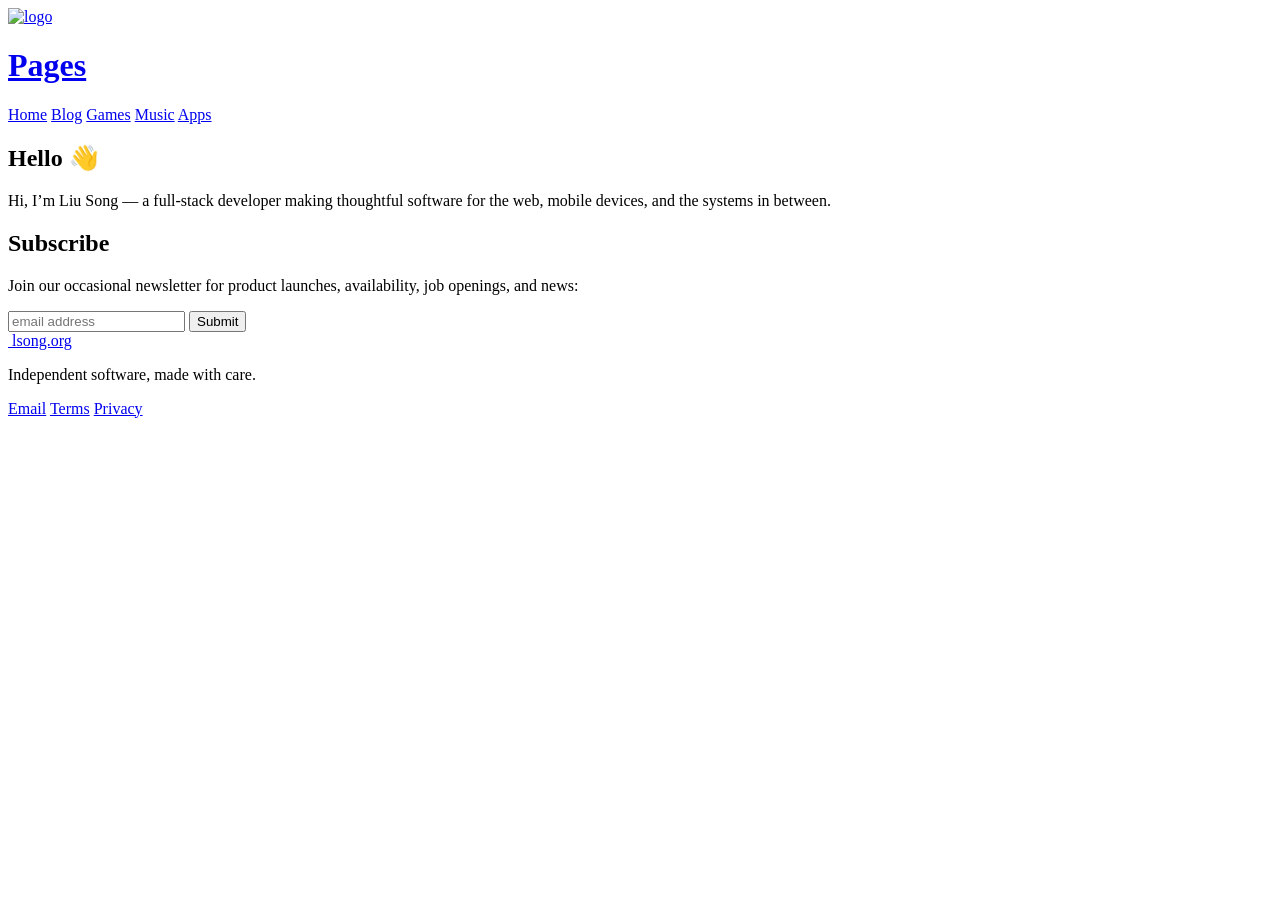
==== index.html @ 7374c9f0 "Initial commit" ====
<!DOCTYPE html>
<html lang="en">

<head>
  <title>Lsong’s Pages</title>
  <meta charset="utf-8">
  <meta name="viewport" content="width=device-width, initial-scale=1.0, maximum-scale=1.0, user-scalable=no" />
  <meta name="description" content="homepage, blog, music and etc.">
  <meta name="author" content="Lsong">
  <meta name="theme-color" content="#ffffff">
  <meta name="mobile-web-app-capable" content="yes">
  <meta name="apple-mobile-web-app-capable" content="yes">
  <meta name="apple-mobile-web-app-title" content="Lsong’s Web">
  <meta name="apple-mobile-web-app-status-bar-style" content="default">
  <meta name="twitter:card" content="summary">
  <meta name="twitter:creator" content="@lsongdev">
  <link rel="manifest" href="manifest.json">
  <link rel="icon" type="image/svg+xml" href="https://lsong.org/icon.svg">
  <link rel="apple-touch-icon" sizes="128x128" type="image/png" href="https://lsong.org/icon-x128.png">
  <link rel="apple-touch-icon" sizes="512x512" type="image/png" href="https://lsong.org/icon-x512.png">
  <link rel="stylesheet" href="index.css">
  <script type="module" src="index.js"></script>
</head>

<body>
  <header class="navbar">
    <a href="/" class="navbar-brand">
      <img src="https://lsong.org/assets/web/icon.png?v=2" alt="logo" class="navbar-brand-mark"
        referrerpolicy="no-referrer" />
      <h1 prefix="Lsong’s " class="title">Pages</h1>
    </a>
    <nav class="nav nav-bar">
      <a href="//lsong.org">Home</a>
      <a href="//lsong.org/posts">Blog</a>
      <a href="//lsong.org/games">Games</a>
      <a href="//lsong.org/music">Music</a>
      <a href="//lsong.org/start">Apps</a>
    </nav>
  </header>
  <main class="content">

    <section id="hello" class="site-hero">
      <h2 class="site-hero-title">Hello 👋</h2>
      <p class="site-hero-copy">
        Hi, I’m Liu Song — a full-stack developer making thoughtful software for the web, mobile devices, and the
        systems in between.
      </p>
    </section>

    <section id="app"></section>

    <section id="subscribe" class="subscribe">
      <h2>Subscribe</h2>
      <p>Join our occasional newsletter for product launches, availability, job openings, and news:</p>
      <form action="https://formspree.io/hi@lsong.org" method="post" class="input-group width-full">
        <input class="input" type="email" id="email" name="email" required placeholder="email address">
        <button class="button" type="submit">Submit</button>
      </form>
    </section>
  </main>
  <footer class="site-footer footer">
    <a class="navbar-brand" href="/">
      <img class="navbar-brand-mark" src="https://lsong.org/assets/web/icon.png" alt="" aria-hidden="true">
      <span>lsong.org</span>
    </a>
    <p>Independent software, made with care.</p>
    <nav aria-label="Footer navigation">
      <a href="mailto:hi@lsong.org">Email</a>
      <a href="https://lsong.org/terms.html">Terms</a>
      <a href="https://lsong.org/privacy.html">Privacy</a>
    </nav>
  </footer>
</body>

</html>
---- index.css ----
@import url(https://lsong.org/css/stylesheet.css);
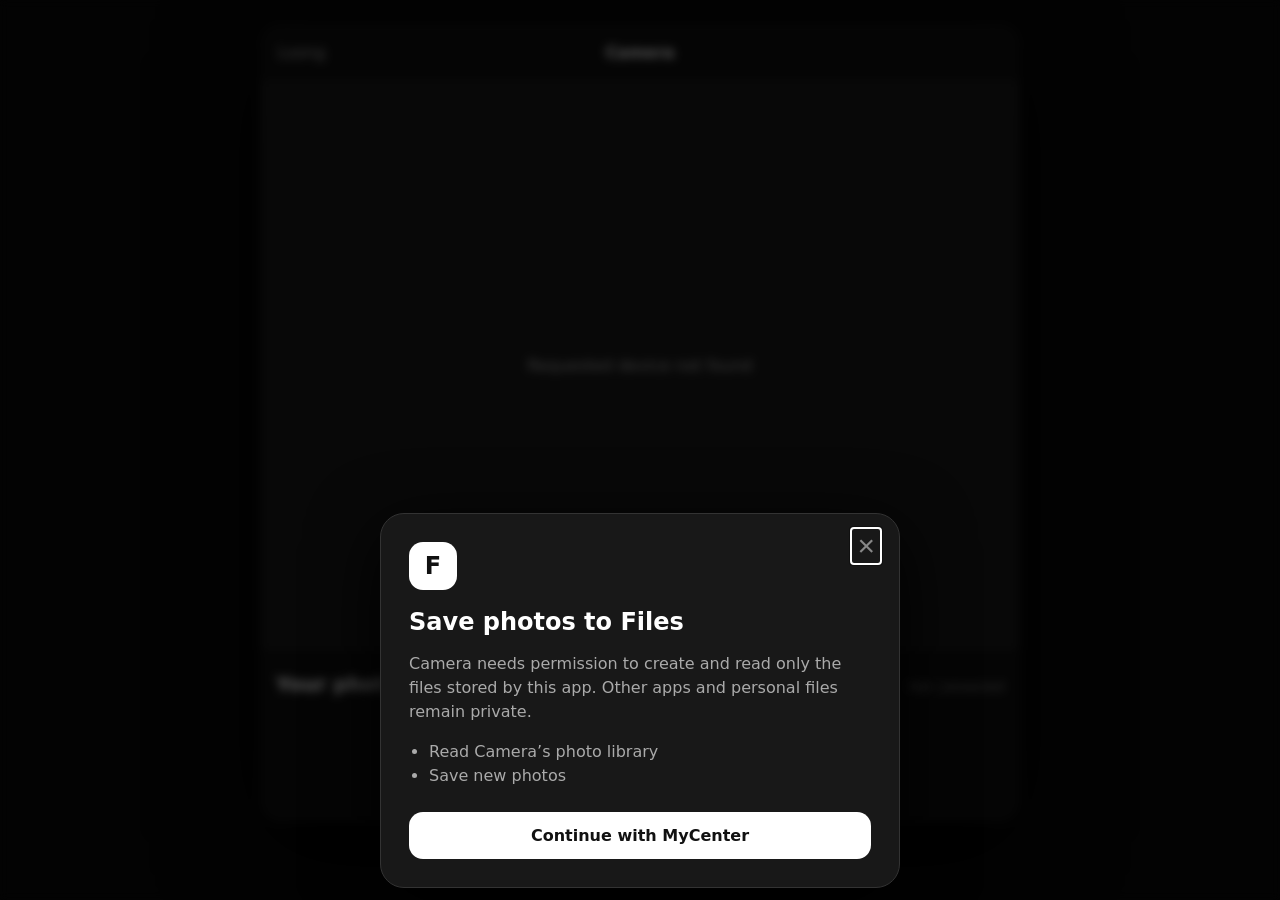
==== commit 08304ee8: "feat: save photos with Files OAuth" ====
--- a/index.html
+++ b/index.html
@@ -1,75 +1,45 @@
-<!DOCTYPE html>
+<!doctype html>
 <html lang="en">
-
 <head>
-  <title>Lsong’s Pages</title>
   <meta charset="utf-8">
-  <meta name="viewport" content="width=device-width, initial-scale=1.0, maximum-scale=1.0, user-scalable=no" />
-  <meta name="description" content="homepage, blog, music and etc.">
-  <meta name="author" content="Lsong">
-  <meta name="theme-color" content="#ffffff">
-  <meta name="mobile-web-app-capable" content="yes">
-  <meta name="apple-mobile-web-app-capable" content="yes">
-  <meta name="apple-mobile-web-app-title" content="Lsong’s Web">
-  <meta name="apple-mobile-web-app-status-bar-style" content="default">
-  <meta name="twitter:card" content="summary">
-  <meta name="twitter:creator" content="@lsongdev">
+  <meta name="viewport" content="width=device-width,initial-scale=1,viewport-fit=cover">
+  <meta name="theme-color" content="#090909">
+  <meta name="description" content="A private camera powered by user-authorized Files storage.">
+  <title>Camera</title>
   <link rel="manifest" href="manifest.json">
-  <link rel="icon" type="image/svg+xml" href="https://lsong.org/icon.svg">
-  <link rel="apple-touch-icon" sizes="128x128" type="image/png" href="https://lsong.org/icon-x128.png">
-  <link rel="apple-touch-icon" sizes="512x512" type="image/png" href="https://lsong.org/icon-x512.png">
+  <link rel="icon" href="https://lsong.org/icon.svg" type="image/svg+xml">
   <link rel="stylesheet" href="index.css">
   <script type="module" src="index.js"></script>
 </head>
-
 <body>
-  <header class="navbar">
-    <a href="/" class="navbar-brand">
-      <img src="https://lsong.org/assets/web/icon.png?v=2" alt="logo" class="navbar-brand-mark"
-        referrerpolicy="no-referrer" />
-      <h1 prefix="Lsong’s " class="title">Pages</h1>
-    </a>
-    <nav class="nav nav-bar">
-      <a href="//lsong.org">Home</a>
-      <a href="//lsong.org/posts">Blog</a>
-      <a href="//lsong.org/games">Games</a>
-      <a href="//lsong.org/music">Music</a>
-      <a href="//lsong.org/start">Apps</a>
-    </nav>
-  </header>
-  <main class="content">
-
-    <section id="hello" class="site-hero">
-      <h2 class="site-hero-title">Hello 👋</h2>
-      <p class="site-hero-copy">
-        Hi, I’m Liu Song — a full-stack developer making thoughtful software for the web, mobile devices, and the
-        systems in between.
-      </p>
+  <main class="camera-app">
+    <header class="topbar">
+      <a href="https://lsong.org" aria-label="Lsong home">Lsong</a>
+      <strong>Camera</strong>
+      <button id="account-button" class="text-button" type="button" hidden>Disconnect</button>
+    </header>
+    <section class="viewfinder" aria-label="Camera preview">
+      <video id="preview" autoplay muted playsinline></video>
+      <div id="camera-message" class="camera-message">Starting camera…</div>
+      <button id="shutter" class="shutter" type="button" aria-label="Take photo" disabled><span></span></button>
     </section>
-
-    <section id="app"></section>
-
-    <section id="subscribe" class="subscribe">
-      <h2>Subscribe</h2>
-      <p>Join our occasional newsletter for product launches, availability, job openings, and news:</p>
-      <form action="https://formspree.io/hi@lsong.org" method="post" class="input-group width-full">
-        <input class="input" type="email" id="email" name="email" required placeholder="email address">
-        <button class="button" type="submit">Submit</button>
-      </form>
+    <section class="library" aria-labelledby="library-title">
+      <div class="section-heading">
+        <h1 id="library-title">Your photos</h1>
+        <span id="storage-status">Not connected</span>
+      </div>
+      <div id="photos" class="photo-grid" aria-live="polite"></div>
     </section>
   </main>
-  <footer class="site-footer footer">
-    <a class="navbar-brand" href="/">
-      <img class="navbar-brand-mark" src="https://lsong.org/assets/web/icon.png" alt="" aria-hidden="true">
-      <span>lsong.org</span>
-    </a>
-    <p>Independent software, made with care.</p>
-    <nav aria-label="Footer navigation">
-      <a href="mailto:hi@lsong.org">Email</a>
-      <a href="https://lsong.org/terms.html">Terms</a>
-      <a href="https://lsong.org/privacy.html">Privacy</a>
-    </nav>
-  </footer>
+  <dialog id="authorization" class="authorization-sheet">
+    <form method="dialog"><button class="close-button" value="cancel" aria-label="Close">×</button></form>
+    <span class="files-mark" aria-hidden="true">F</span>
+    <h2>Save photos to Files</h2>
+    <p>Camera needs permission to create and read only the files stored by this app. Other apps and personal files remain private.</p>
+    <ul><li>Read Camera’s photo library</li><li>Save new photos</li></ul>
+    <button id="authorize-button" class="primary-button" type="button">Continue with MyCenter</button>
+  </dialog>
+  <div id="toast" class="toast" role="status" aria-live="polite" hidden></div>
+  <canvas id="capture" hidden></canvas>
 </body>
-
-</html>+</html>
--- a/index.css
+++ b/index.css
@@ -1 +1,33 @@
 @import url(https://lsong.org/css/stylesheet.css);
+:root { color-scheme: dark; background: #090909; }
+* { box-sizing: border-box; }
+body { margin: 0; background: #090909; color: #f5f5f5; font-family: system-ui, sans-serif; }
+button, a { -webkit-tap-highlight-color: transparent; }
+.camera-app { min-height: 100dvh; max-width: 760px; margin: auto; background: #101010; }
+.topbar { height: 56px; padding: 0 18px; display: grid; grid-template-columns: 1fr auto 1fr; align-items: center; }
+.topbar a, .text-button { color: #aaa; background: none; border: 0; font: inherit; text-decoration: none; }
+.text-button { justify-self: end; cursor: pointer; }
+.viewfinder { position: relative; aspect-ratio: 3 / 4; overflow: hidden; background: #181818; }
+#preview { width: 100%; height: 100%; object-fit: cover; }
+.camera-message { position: absolute; inset: 0; display: grid; place-items: center; color: #aaa; padding: 32px; text-align: center; }
+.shutter { position: absolute; left: 50%; bottom: 24px; translate: -50%; width: 72px; height: 72px; padding: 5px; border-radius: 50%; border: 3px solid white; background: rgb(0 0 0 / 35%); cursor: pointer; }
+.shutter span { display: block; width: 100%; height: 100%; border-radius: 50%; background: white; transition: scale .12s; }
+.shutter:active span { scale: .86; }
+.shutter:disabled { opacity: .4; cursor: wait; }
+.library { padding: 22px 16px max(30px, env(safe-area-inset-bottom)); }
+.section-heading { display: flex; align-items: baseline; justify-content: space-between; gap: 16px; }
+.section-heading h1 { margin: 0 0 16px; font-size: 20px; }
+.section-heading span { color: #888; font-size: 13px; }
+.photo-grid { display: grid; grid-template-columns: repeat(3, 1fr); gap: 3px; min-height: 80px; }
+.photo-grid img { display: block; width: 100%; aspect-ratio: 1; object-fit: cover; background: #222; }
+.empty { grid-column: 1 / -1; padding: 28px 0; color: #777; text-align: center; }
+.authorization-sheet { width: min(100% - 24px, 520px); margin: auto auto 12px; padding: 28px; border: 1px solid #333; border-radius: 24px; background: #181818; color: white; box-shadow: 0 18px 70px #000; }
+.authorization-sheet::backdrop { background: rgb(0 0 0 / 65%); backdrop-filter: blur(5px); }
+.authorization-sheet h2 { margin: 18px 0 8px; }
+.authorization-sheet p, .authorization-sheet li { color: #aaa; line-height: 1.5; }
+.authorization-sheet ul { padding-left: 20px; margin-bottom: 24px; }
+.files-mark { display: grid; place-items: center; width: 48px; height: 48px; border-radius: 14px; background: #fff; color: #111; font-size: 24px; font-weight: 750; }
+.close-button { position: absolute; right: 18px; top: 14px; border: 0; background: none; color: #888; font-size: 30px; cursor: pointer; }
+.primary-button { width: 100%; border: 0; border-radius: 14px; padding: 14px 18px; background: #fff; color: #111; font: inherit; font-weight: 700; cursor: pointer; }
+.toast { position: fixed; z-index: 10; left: 50%; bottom: 24px; translate: -50%; max-width: calc(100% - 32px); padding: 11px 16px; border-radius: 999px; background: #fff; color: #111; box-shadow: 0 8px 30px #000; text-align: center; }
+@media (min-width: 760px) { .camera-app { margin-block: 24px; min-height: auto; border-radius: 20px; overflow: hidden; box-shadow: 0 24px 100px #000; } .viewfinder { aspect-ratio: 4 / 3; } }
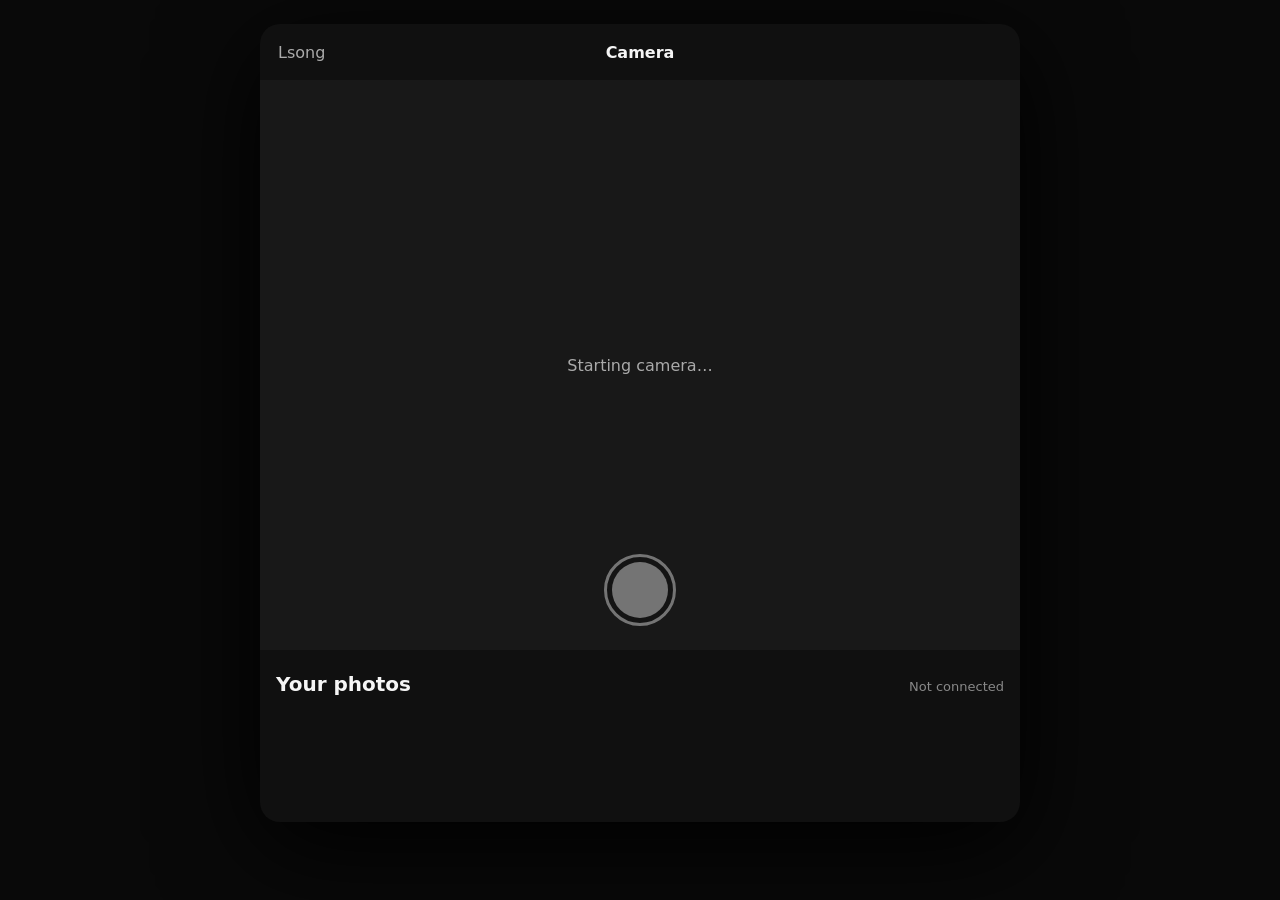
==== commit 8c160b1c: "refactor: use shared OAuth and dialog modules" ====
--- a/index.html
+++ b/index.html
@@ -8,6 +8,7 @@
   <title>Camera</title>
   <link rel="manifest" href="manifest.json">
   <link rel="icon" href="https://lsong.org/icon.svg" type="image/svg+xml">
+  <link rel="stylesheet" href="https://lsong.org/stylesheets/dialog.css">
   <link rel="stylesheet" href="index.css">
   <script type="module" src="index.js"></script>
 </head>
@@ -31,13 +32,15 @@
       <div id="photos" class="photo-grid" aria-live="polite"></div>
     </section>
   </main>
-  <dialog id="authorization" class="authorization-sheet">
-    <form method="dialog"><button class="close-button" value="cancel" aria-label="Close">×</button></form>
-    <span class="files-mark" aria-hidden="true">F</span>
-    <h2>Save photos to Files</h2>
-    <p>Camera needs permission to create and read only the files stored by this app. Other apps and personal files remain private.</p>
-    <ul><li>Read Camera’s photo library</li><li>Save new photos</li></ul>
-    <button id="authorize-button" class="primary-button" type="button">Continue with MyCenter</button>
+  <dialog id="authorization" class="dialog dialog-bottom authorization-sheet">
+    <button class="dialog-close" type="button" data-dialog-close aria-label="Close">×</button>
+    <div class="dialog-body">
+      <span class="files-mark" aria-hidden="true">F</span>
+      <h2>Save photos to Files</h2>
+      <p>Camera needs permission to create and read only the files stored by this app. Other apps and personal files remain private.</p>
+      <ul><li>Read Camera’s photo library</li><li>Save new photos</li></ul>
+      <button id="authorize-button" class="primary-button" type="button">Continue with MyCenter</button>
+    </div>
   </dialog>
   <div id="toast" class="toast" role="status" aria-live="polite" hidden></div>
   <canvas id="capture" hidden></canvas>
--- a/index.css
+++ b/index.css
@@ -21,13 +21,13 @@
 .photo-grid { display: grid; grid-template-columns: repeat(3, 1fr); gap: 3px; min-height: 80px; }
 .photo-grid img { display: block; width: 100%; aspect-ratio: 1; object-fit: cover; background: #222; }
 .empty { grid-column: 1 / -1; padding: 28px 0; color: #777; text-align: center; }
-.authorization-sheet { width: min(100% - 24px, 520px); margin: auto auto 12px; padding: 28px; border: 1px solid #333; border-radius: 24px; background: #181818; color: white; box-shadow: 0 18px 70px #000; }
+.authorization-sheet { --dialog-width: 520px; --dialog-padding: 28px; margin-bottom: 12px; border-color: #333; border-radius: 24px; background: #181818; color: white; box-shadow: 0 18px 70px #000; }
 .authorization-sheet::backdrop { background: rgb(0 0 0 / 65%); backdrop-filter: blur(5px); }
 .authorization-sheet h2 { margin: 18px 0 8px; }
 .authorization-sheet p, .authorization-sheet li { color: #aaa; line-height: 1.5; }
 .authorization-sheet ul { padding-left: 20px; margin-bottom: 24px; }
 .files-mark { display: grid; place-items: center; width: 48px; height: 48px; border-radius: 14px; background: #fff; color: #111; font-size: 24px; font-weight: 750; }
-.close-button { position: absolute; right: 18px; top: 14px; border: 0; background: none; color: #888; font-size: 30px; cursor: pointer; }
+.authorization-sheet .dialog-close { color: #888; }
 .primary-button { width: 100%; border: 0; border-radius: 14px; padding: 14px 18px; background: #fff; color: #111; font: inherit; font-weight: 700; cursor: pointer; }
 .toast { position: fixed; z-index: 10; left: 50%; bottom: 24px; translate: -50%; max-width: calc(100% - 32px); padding: 11px 16px; border-radius: 999px; background: #fff; color: #111; box-shadow: 0 8px 30px #000; text-align: center; }
 @media (min-width: 760px) { .camera-app { margin-block: 24px; min-height: auto; border-radius: 20px; overflow: hidden; box-shadow: 0 24px 100px #000; } .viewfinder { aspect-ratio: 4 / 3; } }
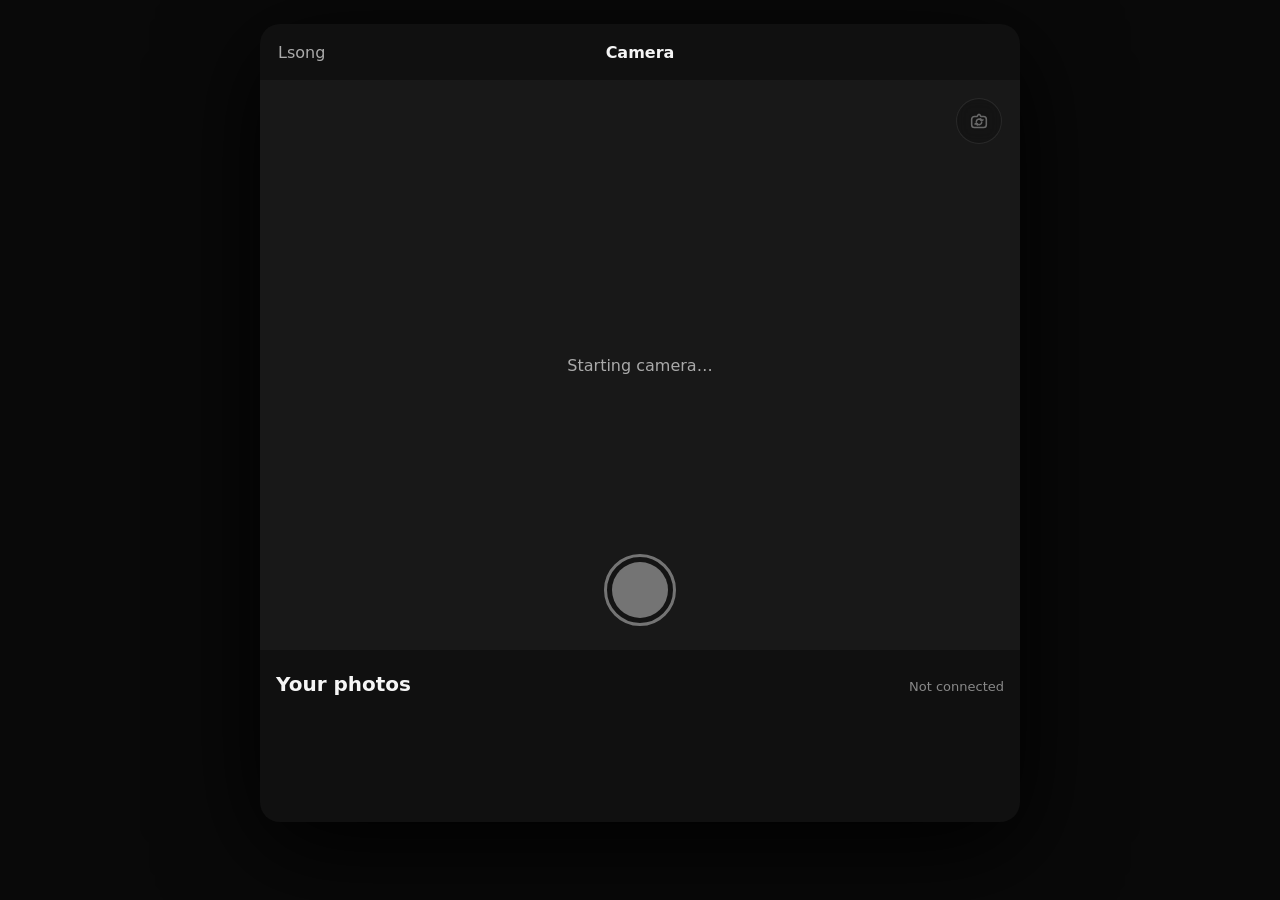
==== commit 401195a6: "feat: capture continuously with background uploads" ====
--- a/index.html
+++ b/index.html
@@ -22,6 +22,9 @@
     <section class="viewfinder" aria-label="Camera preview">
       <video id="preview" autoplay muted playsinline></video>
       <div id="camera-message" class="camera-message">Starting camera…</div>
+      <button id="switch-camera" class="switch-camera" type="button" aria-label="Switch camera" disabled>
+        <svg viewBox="0 0 24 24" aria-hidden="true"><path d="M7 7h3l1.2-2h1.6L14 7h3a3 3 0 0 1 3 3v6a3 3 0 0 1-3 3H7a3 3 0 0 1-3-3v-6a3 3 0 0 1 3-3Z"/><path d="M9 13a3 3 0 0 1 5.4-1.8M15 13a3 3 0 0 1-5.4 1.8"/><path d="m13.8 9.7.7 1.8 1.8-.7M10.2 16.3l-.7-1.8-1.8.7"/></svg>
+      </button>
       <button id="shutter" class="shutter" type="button" aria-label="Take photo" disabled><span></span></button>
     </section>
     <section class="library" aria-labelledby="library-title">
--- a/index.css
+++ b/index.css
@@ -9,17 +9,28 @@
 .text-button { justify-self: end; cursor: pointer; }
 .viewfinder { position: relative; aspect-ratio: 3 / 4; overflow: hidden; background: #181818; }
 #preview { width: 100%; height: 100%; object-fit: cover; }
+#preview.mirrored { transform: scaleX(-1); }
 .camera-message { position: absolute; inset: 0; display: grid; place-items: center; color: #aaa; padding: 32px; text-align: center; }
+.switch-camera { position: absolute; top: 18px; right: 18px; display: grid; place-items: center; width: 46px; height: 46px; padding: 11px; border: 1px solid rgb(255 255 255 / 25%); border-radius: 50%; background: rgb(0 0 0 / 45%); color: white; cursor: pointer; backdrop-filter: blur(8px); }
+.switch-camera svg { width: 100%; fill: none; stroke: currentColor; stroke-width: 1.7; stroke-linecap: round; stroke-linejoin: round; }
+.switch-camera:disabled { opacity: .35; cursor: not-allowed; }
 .shutter { position: absolute; left: 50%; bottom: 24px; translate: -50%; width: 72px; height: 72px; padding: 5px; border-radius: 50%; border: 3px solid white; background: rgb(0 0 0 / 35%); cursor: pointer; }
 .shutter span { display: block; width: 100%; height: 100%; border-radius: 50%; background: white; transition: scale .12s; }
 .shutter:active span { scale: .86; }
-.shutter:disabled { opacity: .4; cursor: wait; }
+.shutter:disabled { opacity: .4; cursor: not-allowed; }
 .library { padding: 22px 16px max(30px, env(safe-area-inset-bottom)); }
 .section-heading { display: flex; align-items: baseline; justify-content: space-between; gap: 16px; }
 .section-heading h1 { margin: 0 0 16px; font-size: 20px; }
 .section-heading span { color: #888; font-size: 13px; }
 .photo-grid { display: grid; grid-template-columns: repeat(3, 1fr); gap: 3px; min-height: 80px; }
-.photo-grid img { display: block; width: 100%; aspect-ratio: 1; object-fit: cover; background: #222; }
+.photo-card { position: relative; margin: 0; overflow: hidden; background: #222; }
+.photo-card img { display: block; width: 100%; aspect-ratio: 1; object-fit: cover; }
+.upload-state { position: absolute; inset: 0; display: grid; place-items: center; gap: 7px; align-content: center; padding: 8px; background: rgb(0 0 0 / 48%); color: white; font-size: 11px; text-align: center; backdrop-filter: blur(2px); }
+.upload-state[hidden] { display: none; }
+.upload-spinner { width: 25px; height: 25px; border: 2px solid rgb(255 255 255 / 35%); border-top-color: white; border-radius: 50%; animation: upload-spin .75s linear infinite; }
+.photo-card[data-upload="failed"] .upload-state { background: rgb(55 0 0 / 68%); }
+.retry-upload { border: 1px solid rgb(255 255 255 / 55%); border-radius: 999px; padding: 5px 10px; background: rgb(0 0 0 / 30%); color: white; font: inherit; cursor: pointer; }
+@keyframes upload-spin { to { rotate: 1turn; } }
 .empty { grid-column: 1 / -1; padding: 28px 0; color: #777; text-align: center; }
 .authorization-sheet { --dialog-width: 520px; --dialog-padding: 28px; margin-bottom: 12px; border-color: #333; border-radius: 24px; background: #181818; color: white; box-shadow: 0 18px 70px #000; }
 .authorization-sheet::backdrop { background: rgb(0 0 0 / 65%); backdrop-filter: blur(5px); }
